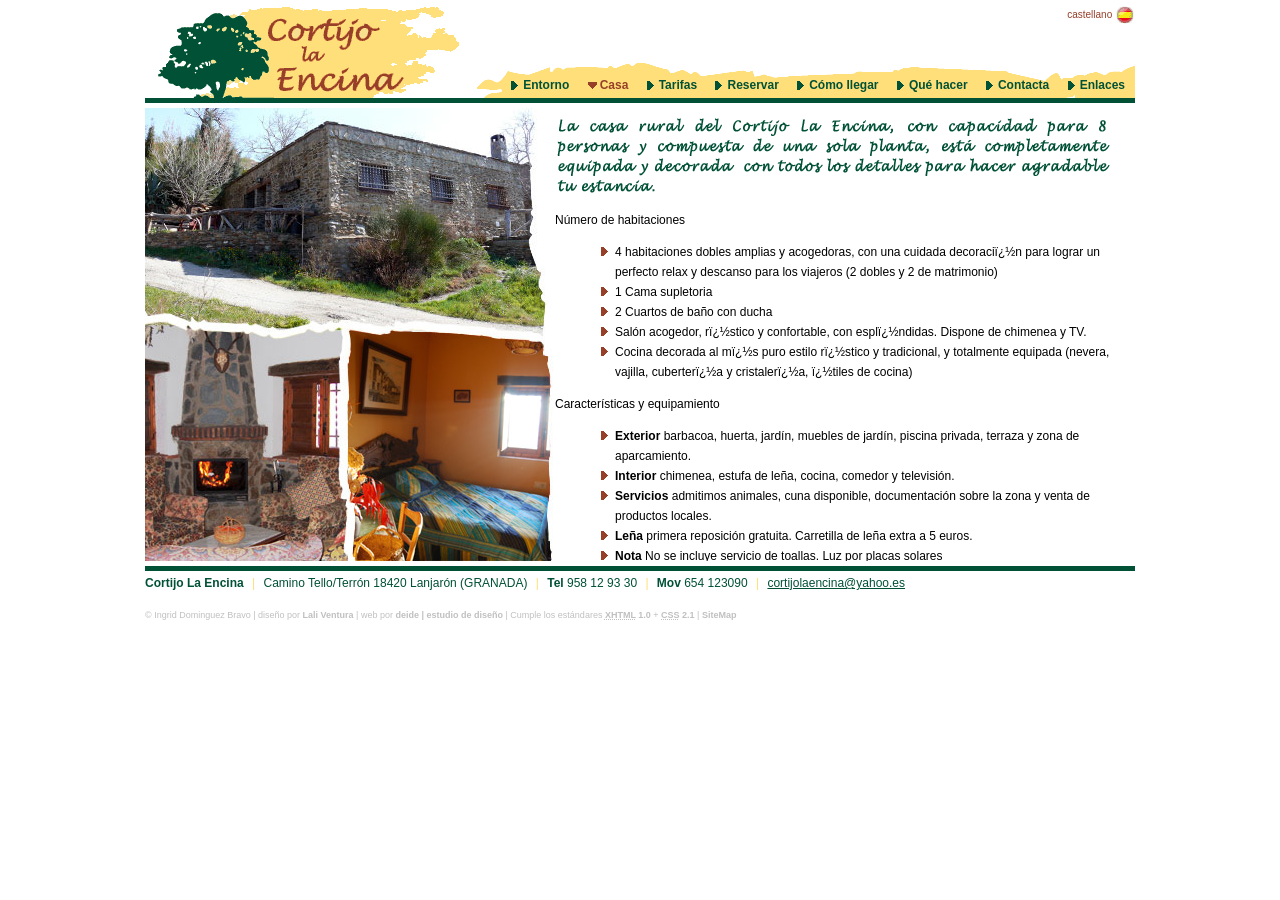
==== casa.html @ d517d525 "Add files via upload" ====
<!DOCTYPE html PUBLIC "-//W3C//DTD XHTML 1.0 Transitional//EN" "http://www.w3.org/TR/xhtml1/DTD/xhtml1-transitional.dtd">
<!-- ============================================= -->
<!-- Web realizada por Juan Diaz (Septiembre 2008) -->
<!--                www.deide.com                  -->
<!-- ============================================= -->
<html xmlns="http://www.w3.org/1999/xhtml" xml:lang="es" lang="es">

  <head>
    <title>Cortijo La Encina ~ Casa ~ tu alojamiento rural en Lanjaron</title>
    <meta name="description" content="Informacion sobre la casa cortijo"/>
    <meta name="keywords" content="hotel rural,alojamiento rural,turismo rural,casa rural,rural,cortijo,caseron,naturaleza,medio ambiente,entorno natural,lanjaron,alpujarras,granada,sierra nevada,alhambra"/>
    <meta name="author" content="Lali Ventura + Juan Diaz (deide.com)"/>
    <meta name="copyright" content="Copyright (c) Ingrid Dominguez Bravo"/>
    <meta name="page-topic" content="turismo rural"/>
    <meta name="revisit-after" content="30 days"/>
    <meta name="robots" content="all,index,follow"/>
    <meta http-equiv="expires" content="never"/>
    <meta http-equiv="content-language" content="es"/>
    <meta http-equiv="content-type" content="application/xhtml+xml; charset=iso-8859-1"/>
    <meta http-equiv="imagetoolbar" content="no"/>
    <link href="/img/encina-icono.png" rel="icon" type="image/png"/>
    <link href="/comun/estilos.css" rel="stylesheet" type="text/css"/>
    <link href="/comun/estilos-pantalla.css" rel="stylesheet" type="text/css" media="screen"/>
    <!--[if IE]><link href="/comun/ie.css" rel="stylesheet" type="text/css"/><![endif]-->
    <script src="/comun/jquery.js" type="text/javascript"></script>
    <script src="/comun/jquery-prettyPhoto.js" type="text/javascript"></script>
    <script src="/comun/codigos.js" type="text/javascript"></script>
  </head>
  
  <body>
    <div class="centrado">
    
      <div class="cabeza">
        <div class="logo">
          <a href="http://www.cortijolaencina.com/" title="Sitio web de Cortijo La Encina"><img src="/img/encina-logo.gif" alt="Cortijo La Encina"/></a>
        </div>
        <div class="idiomas">
          castellano
          <a href="/" title="Versi&oacute;n en castellano"><img src="/img/bandera-es.gif" alt="Castellano"/></a>
          <!-- <a href="/en/" title="English version"><img src="/img/bandera-en-off.gif" alt="English"/></a> -->
        </div>
        <div class="menu">
          <a href="/entorno.html" title="Entorno natural de Lanjar&oacute;n">Entorno</a>
          <a href="/casa.html" title="Casa rural con encanto" class="on">Casa</a>
          <a href="/tarifas.html" title="Lista de precios del cortijo">Tarifas</a>
          <a href="/reservar.html" title="Formulario de reservas">Reservar</a>
          <a href="/como-llegar.html" title="Rutas de acceso al Cortijo">C&oacute;mo llegar</a>
          <a href="/que-hacer.html" title="Actividades de ocio">Qu&eacute; hacer</a>
          <a href="/contacta.html" title="Datos de contacto">Contacta</a>
          <a href="/enlaces.html" title="Webs amigas">Enlaces</a>
        </div>
      </div>
      
      <div class="cuerpo">
        <div class="foto">
          <img src="/img/galeria-casa-xl.jpg" alt="Vista de las estancias del cortijo"/>
        </div>
        <div class="texto">
          <h1 class="titcasa">La casa rural del Cortijo La Encina, con capacidad para 8 personas y compuesta de una sola planta, est� completamente equipada y decorada  con todos los detalles para hacer agradable tu estancia.</h1>
          <p>N&uacute;mero de habitaciones</p>
          <ul>
            <li>4 habitaciones dobles amplias y acogedoras, con una cuidada decoraci�n para lograr un perfecto relax y descanso para los viajeros (2 dobles y 2 de matrimonio)</li>
            <li>1 Cama  supletoria</li>
            <li>2 Cuartos de ba&ntilde;o con ducha</li>
            <li>Sal&oacute;n acogedor, r�stico y confortable, con espl�ndidas. Dispone de chimenea y TV.</li>
            <li>Cocina decorada al m�s puro estilo r�stico y tradicional, y totalmente equipada (nevera, vajilla, cuberter�a y cristaler�a, �tiles de cocina)</li>
          </ul>
          <p>Caracter&iacute;sticas y equipamiento</p>
          <ul>
            <li><strong>Exterior</strong> barbacoa, huerta, jard&iacute;n, muebles de jard&iacute;n, piscina privada, terraza y zona de aparcamiento.</li>
            <li><strong>Interior</strong> chimenea, estufa de le&ntilde;a, cocina, comedor y televisi&oacute;n.</li>
            <li><strong>Servicios</strong> admitimos animales, cuna disponible, documentaci&oacute;n sobre la zona y venta de productos locales.</li>
            <li><strong>Le&ntilde;a</strong> primera reposici&oacute;n gratuita. Carretilla de le&ntilde;a extra a 5 euros.</li>
						<li><strong>Nota</strong> No se incluye servicio de toallas. Luz por placas solares</li>
						<li><strong>Idiomas</strong> hablamos espa&ntilde;ol y alem&aacute;n.</li>
          </ul>
        </div>
      </div>
      <div class="pie">
        <address>
          <strong>Cortijo La Encina</strong> <span>|</span> Camino Tello/Terr&oacute;n 18420 Lanjar&oacute;n (GRANADA) <span>|</span> <strong>Tel</strong> 958 12 93 30 <span>|</span> <strong>Mov</strong> 654 123090 <span>|</span> 
          <script type="text/javascript">
            <!--
              document.write('<a href="mailto:'+em+'" title="Escribir un e-mail"><u>'+em+'</u></a>');
            //-->
          </script>
        </address>
        <em>
          &copy; Ingrid Dominguez Bravo | dise&ntilde;o por <a href="mailto:laliventura@yahoo.es" title="Escribir un e-mail">Lali Ventura</a> | web por <a href="http://www.deide.com/" rel="external" title="Visitar la web">deide | estudio de dise&ntilde;o</a> | Cumple los est&aacute;ndares <a href="http://validator.w3.org/check?uri=referer" rel="external" title="Validar c&oacute;digo XHTML"><acronym title="eXtensible Hypertext Markup Language">XHTML</acronym> 1.0</a> + <a href="http://jigsaw.w3.org/css-validator/check/referer" rel="external" title="Validar c&oacute;digo CSS"><acronym title="Cascading Style Sheet">CSS</acronym> 2.1</a> | <a href="/sitemap.xml" rel="sitemap" title="Mapa del sitio web para Google">SiteMap</a>
        </em>
      </div>
      
    </div>
    <script type="text/javascript">
      var gaJsHost = (("https:" == document.location.protocol) ? "https://ssl." : "http://www.");
      document.write(unescape("%3Cscript src='" + gaJsHost + "google-analytics.com/ga.js' type='text/javascript'%3E%3C/script%3E"));
    </script>
    <script type="text/javascript">
      var pageTracker = _gat._getTracker("UA-5245488-3");
      pageTracker._trackPageview();
    </script>
  </body>
  
</html>
---- comun/estilos.css ----
@import url(/comun/jquery-prettyPhoto.css);

/*
  Juan D�az - deide.com

  amarillo  #ffdf7a
  rojo      #963f29
  verde     #005135
  lima      #ebf1ef
*/

a {
  color:#005135;
  text-decoration:none;
}
address {
  font-style:normal;
}
body {
  background:white;
  cursor:default;
  color:black;
  font:12px Tahoma, Verdana, Arial, sans-serif;
  margin:5px;
  text-align:center;
}
em {
  color:silver;
  font-size:9px;
  font-style:normal;
  line-height:50px;
}
  em a {
    color:silver;
    font-weight:bold;
  }
h1 {
  color:#005135;
  font:italic bold 15px Georgia, Times New Roman, serif;
  text-align:left;
}
img,
table {
  border:none;
}
li {
  list-style-image:url(/img/topo-rojo.gif);
}
p {
  line-height:20px;
  text-align:left;
}
td {
  padding:3px;
  text-align:center;
}
th {
  background:#ebf1ef;
  color:#005135;
  padding:3px;
  text-align:center;
}
ul {
  margin-left:20px;
	line-height:20px;
}

.centrado {
  margin:0 auto;
  text-align:left;
  width:990px;
}

.cabeza {
  border-bottom:5px solid #005135;
  clear:both;
  height:93px;
}
  .cabeza .idiomas {
    color:#963f29;
    font-size:10px;
    height:53px;
    text-align:right;
    width:990px;
  }
    .cabeza .idiomas img {
      vertical-align:middle;
    }
  .cabeza .logo {
    float:left;
    height:inherit;
    width:316px;
  }
  .cabeza .menu {
    background:url(/img/menu-fondo.gif) no-repeat right bottom;
    height:20px;
    padding:20px 10px 0 0;
    text-align:right;
    width:980px;
  }
    .cabeza .menu a,
    .cabeza .menu a.off {
      background:url(/img/topo-verde.gif) no-repeat left center;
      color:#005135;
      font-weight:bold;
      margin-left:15px;
      padding-left:12px;
    }
    .cabeza .menu a:hover,
    .cabeza .menu a.on {
      color:#963f29;
      font-weight:bold;
      margin-left:15px;
      padding-left:12px;
    }
    .cabeza .menu a:hover {
      background:url(/img/topo-rojo.gif) no-repeat left center;
    }
    .cabeza .menu a.on {
      background:url(/img/topo-rojo-on.gif) no-repeat left center;
    }

.cuerpo {
  clear:both;
  height:453px;
  margin:5px 0;
  position:relative;
}
  .cuerpo .foto {
    left:0;
    position:absolute;
    top:0;
    z-index:1;
  }
  .cuerpo .texto,
  .cuerpo .texto-portada {
    height:433px;
    overflow:auto;
    padding:10px 0;
    position:absolute;
    text-align:left;
    top:0;
    z-index:2;
  }
  .cuerpo .texto {
    left:410px;
    width:580px;
  }
  .cuerpo .texto-portada {
    left:580px;
    width:410px;
  }
	
    .cuerpo .resaltado {
      background:#ebf1ef url(/img/resaltado-fondo.gif) no-repeat left center;
    }
      .cuerpo .resaltado div {
        padding:5px 10px;
      }
      .cuerpo .resaltado p {
        color:#005135;
        font-size:11px;
        text-align:right;
      }

.pie {
  border-top:5px solid #005135;
  clear:both;
  margin-top:5px;
  padding-top:5px;
}
.pie address {
  color:#005135;
}
.pie span {
  color:#ffdf7a;
  padding:0 5px;
}
---- comun/estilos-pantalla.css ----
/*
  Juan D�az - deide.com
*/

.tit {
  background:url(/img/tit-portada.gif) no-repeat left top;
  color:white;
  font-size:.01em;
  height:80px;
  line-height:.0em;
}

.titentorno {
  background:url(/img/tit-entorno.gif) no-repeat left top;
  color:white;
  font-size:.01em;
  height:80px;
  line-height:.0em;
}

.titcasa {
  background:url(/img/tit-casa.gif) no-repeat left top;
  color:white;
  font-size:.01em;
  height:80px;
  line-height:.0em;
}
.tittarifas {
  background:url(/img/tit-tarifas.gif) no-repeat left top;
  color:white;
  font-size:.01em;
  height:80px;
  line-height:.0em;
}

.titreservas {
  background:url(/img/tit-reservas.gif) no-repeat left top;
  color:white;
  font-size:.01em;
  height:80px;
  line-height:.0em;
}

.titllegar {
  background:url(/img/tit-llegar.gif) no-repeat left top;
  color:white;
  font-size:.01em;
  height:80px;
  line-height:.0em;
}

.tithacer {
  background:url(/img/tit-hacer.gif) no-repeat left top;
  color:white;
  font-size:.01em;
  height:80px;
  line-height:.0em;
}

.titcontactar {
  background:url(/img/tit-contacta.gif) no-repeat left top;
  color:white;
  font-size:.01em;
  height:80px;
  line-height:.0em;
}

.titenlaces {
  background:url(/img/tit-enlaces.gif) no-repeat left top;
  color:white;
  font-size:.01em;
  height:80px;
  line-height:.0em;
}

.titgaleria {
  background:url(/img/tit-galeria.gif) no-repeat left top;
  color:white;
  font-size:.01em;
  height:80px;
  line-height:.0em;
}
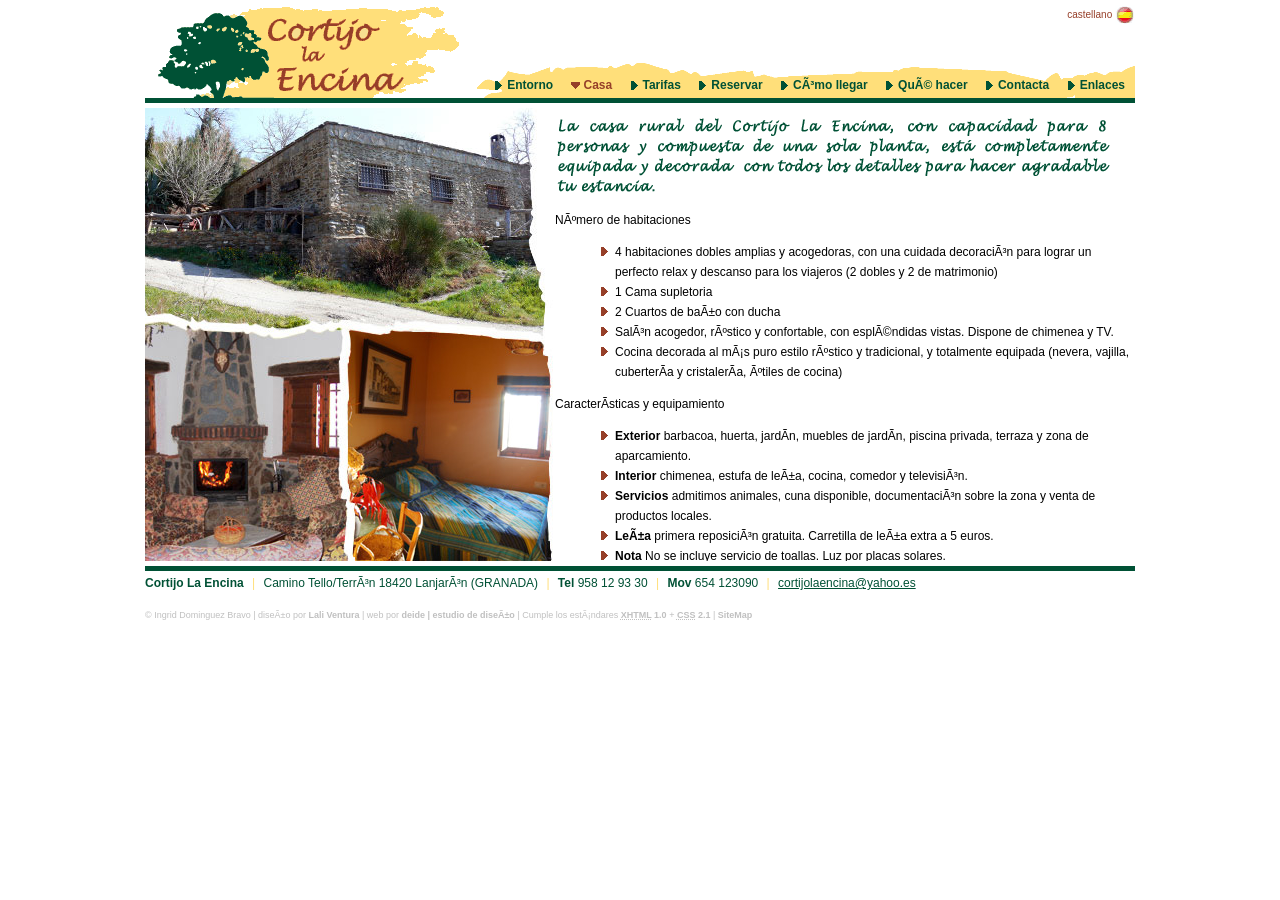
==== commit ff6756d0: "Update casa.html" ====
--- a/casa.html
+++ b/casa.html
@@ -7,7 +7,7 @@
 
   <head>
     <title>Cortijo La Encina ~ Casa ~ tu alojamiento rural en Lanjaron</title>
-    <meta name="description" content="Informacion sobre la casa cortijo"/>
+    <meta name="description" content="Información sobre la casa cortijo"/>
     <meta name="keywords" content="hotel rural,alojamiento rural,turismo rural,casa rural,rural,cortijo,caseron,naturaleza,medio ambiente,entorno natural,lanjaron,alpujarras,granada,sierra nevada,alhambra"/>
     <meta name="author" content="Lali Ventura + Juan Diaz (deide.com)"/>
     <meta name="copyright" content="Copyright (c) Ingrid Dominguez Bravo"/>
@@ -18,13 +18,13 @@
     <meta http-equiv="content-language" content="es"/>
     <meta http-equiv="content-type" content="application/xhtml+xml; charset=iso-8859-1"/>
     <meta http-equiv="imagetoolbar" content="no"/>
-    <link href="/img/encina-icono.png" rel="icon" type="image/png"/>
-    <link href="/comun/estilos.css" rel="stylesheet" type="text/css"/>
-    <link href="/comun/estilos-pantalla.css" rel="stylesheet" type="text/css" media="screen"/>
-    <!--[if IE]><link href="/comun/ie.css" rel="stylesheet" type="text/css"/><![endif]-->
-    <script src="/comun/jquery.js" type="text/javascript"></script>
-    <script src="/comun/jquery-prettyPhoto.js" type="text/javascript"></script>
-    <script src="/comun/codigos.js" type="text/javascript"></script>
+    <link href="img/encina-icono.png" rel="icon" type="image/png"/>
+    <link href="comun/estilos.css" rel="stylesheet" type="text/css"/>
+    <link href="comun/estilos-pantalla.css" rel="stylesheet" type="text/css" media="screen"/>
+    <!--[if IE]><link href="comun/ie.css" rel="stylesheet" type="text/css"/><![endif]-->
+    <script src="comun/jquery.js" type="text/javascript"></script>
+    <script src="comun/jquery-prettyPhoto.js" type="text/javascript"></script>
+    <script src="comun/codigos.js" type="text/javascript"></script>
   </head>
   
   <body>
@@ -32,53 +32,53 @@
     
       <div class="cabeza">
         <div class="logo">
-          <a href="http://www.cortijolaencina.com/" title="Sitio web de Cortijo La Encina"><img src="/img/encina-logo.gif" alt="Cortijo La Encina"/></a>
+          <a href="http://www.cortijolaencina.com/" title="Sitio web de Cortijo La Encina"><img src="img/encina-logo.gif" alt="Cortijo La Encina"/></a>
         </div>
         <div class="idiomas">
           castellano
-          <a href="/" title="Versi&oacute;n en castellano"><img src="/img/bandera-es.gif" alt="Castellano"/></a>
-          <!-- <a href="/en/" title="English version"><img src="/img/bandera-en-off.gif" alt="English"/></a> -->
+          <a href="index.html" title="Versión en castellano"><img src="img/bandera-es.gif" alt="Castellano"/></a>
+          <!-- <a href="en/index.html" title="English version"><img src="img/bandera-en-off.gif" alt="English"/></a> -->
         </div>
         <div class="menu">
-          <a href="/entorno.html" title="Entorno natural de Lanjar&oacute;n">Entorno</a>
-          <a href="/casa.html" title="Casa rural con encanto" class="on">Casa</a>
-          <a href="/tarifas.html" title="Lista de precios del cortijo">Tarifas</a>
-          <a href="/reservar.html" title="Formulario de reservas">Reservar</a>
-          <a href="/como-llegar.html" title="Rutas de acceso al Cortijo">C&oacute;mo llegar</a>
-          <a href="/que-hacer.html" title="Actividades de ocio">Qu&eacute; hacer</a>
-          <a href="/contacta.html" title="Datos de contacto">Contacta</a>
-          <a href="/enlaces.html" title="Webs amigas">Enlaces</a>
+          <a href="entorno.html" title="Entorno natural de Lanjarón">Entorno</a>
+          <a href="casa.html" title="Casa rural con encanto" class="on">Casa</a>
+          <a href="tarifas.html" title="Lista de precios del cortijo">Tarifas</a>
+          <a href="reservar.html" title="Formulario de reservas">Reservar</a>
+          <a href="como-llegar.html" title="Rutas de acceso al Cortijo">Cómo llegar</a>
+          <a href="que-hacer.html" title="Actividades de ocio">Qué hacer</a>
+          <a href="contacta.html" title="Datos de contacto">Contacta</a>
+          <a href="enlaces.html" title="Webs amigas">Enlaces</a>
         </div>
       </div>
       
       <div class="cuerpo">
         <div class="foto">
-          <img src="/img/galeria-casa-xl.jpg" alt="Vista de las estancias del cortijo"/>
+          <img src="img/galeria-casa-xl.jpg" alt="Vista de las estancias del cortijo"/>
         </div>
         <div class="texto">
-          <h1 class="titcasa">La casa rural del Cortijo La Encina, con capacidad para 8 personas y compuesta de una sola planta, est� completamente equipada y decorada  con todos los detalles para hacer agradable tu estancia.</h1>
-          <p>N&uacute;mero de habitaciones</p>
+          <h1 class="titcasa">La casa rural del Cortijo La Encina, con capacidad para 8 personas y compuesta de una sola planta, está completamente equipada y decorada con todos los detalles para hacer agradable tu estancia.</h1>
+          <p>Número de habitaciones</p>
           <ul>
-            <li>4 habitaciones dobles amplias y acogedoras, con una cuidada decoraci�n para lograr un perfecto relax y descanso para los viajeros (2 dobles y 2 de matrimonio)</li>
-            <li>1 Cama  supletoria</li>
-            <li>2 Cuartos de ba&ntilde;o con ducha</li>
-            <li>Sal&oacute;n acogedor, r�stico y confortable, con espl�ndidas. Dispone de chimenea y TV.</li>
-            <li>Cocina decorada al m�s puro estilo r�stico y tradicional, y totalmente equipada (nevera, vajilla, cuberter�a y cristaler�a, �tiles de cocina)</li>
+            <li>4 habitaciones dobles amplias y acogedoras, con una cuidada decoración para lograr un perfecto relax y descanso para los viajeros (2 dobles y 2 de matrimonio)</li>
+            <li>1 Cama supletoria</li>
+            <li>2 Cuartos de baño con ducha</li>
+            <li>Salón acogedor, rústico y confortable, con espléndidas vistas. Dispone de chimenea y TV.</li>
+            <li>Cocina decorada al más puro estilo rústico y tradicional, y totalmente equipada (nevera, vajilla, cubertería y cristalería, útiles de cocina)</li>
           </ul>
-          <p>Caracter&iacute;sticas y equipamiento</p>
+          <p>Características y equipamiento</p>
           <ul>
-            <li><strong>Exterior</strong> barbacoa, huerta, jard&iacute;n, muebles de jard&iacute;n, piscina privada, terraza y zona de aparcamiento.</li>
-            <li><strong>Interior</strong> chimenea, estufa de le&ntilde;a, cocina, comedor y televisi&oacute;n.</li>
-            <li><strong>Servicios</strong> admitimos animales, cuna disponible, documentaci&oacute;n sobre la zona y venta de productos locales.</li>
-            <li><strong>Le&ntilde;a</strong> primera reposici&oacute;n gratuita. Carretilla de le&ntilde;a extra a 5 euros.</li>
-						<li><strong>Nota</strong> No se incluye servicio de toallas. Luz por placas solares</li>
-						<li><strong>Idiomas</strong> hablamos espa&ntilde;ol y alem&aacute;n.</li>
+            <li><strong>Exterior</strong> barbacoa, huerta, jardín, muebles de jardín, piscina privada, terraza y zona de aparcamiento.</li>
+            <li><strong>Interior</strong> chimenea, estufa de leña, cocina, comedor y televisión.</li>
+            <li><strong>Servicios</strong> admitimos animales, cuna disponible, documentación sobre la zona y venta de productos locales.</li>
+            <li><strong>Leña</strong> primera reposición gratuita. Carretilla de leña extra a 5 euros.</li>
+            <li><strong>Nota</strong> No se incluye servicio de toallas. Luz por placas solares.</li>
+            <li><strong>Idiomas</strong> hablamos español y alemán.</li>
           </ul>
         </div>
       </div>
       <div class="pie">
         <address>
-          <strong>Cortijo La Encina</strong> <span>|</span> Camino Tello/Terr&oacute;n 18420 Lanjar&oacute;n (GRANADA) <span>|</span> <strong>Tel</strong> 958 12 93 30 <span>|</span> <strong>Mov</strong> 654 123090 <span>|</span> 
+          <strong>Cortijo La Encina</strong> <span>|</span> Camino Tello/Terrón 18420 Lanjarón (GRANADA) <span>|</span> <strong>Tel</strong> 958 12 93 30 <span>|</span> <strong>Mov</strong> 654 123090 <span>|</span> 
           <script type="text/javascript">
             <!--
               document.write('<a href="mailto:'+em+'" title="Escribir un e-mail"><u>'+em+'</u></a>');
@@ -86,7 +86,7 @@
           </script>
         </address>
         <em>
-          &copy; Ingrid Dominguez Bravo | dise&ntilde;o por <a href="mailto:laliventura@yahoo.es" title="Escribir un e-mail">Lali Ventura</a> | web por <a href="http://www.deide.com/" rel="external" title="Visitar la web">deide | estudio de dise&ntilde;o</a> | Cumple los est&aacute;ndares <a href="http://validator.w3.org/check?uri=referer" rel="external" title="Validar c&oacute;digo XHTML"><acronym title="eXtensible Hypertext Markup Language">XHTML</acronym> 1.0</a> + <a href="http://jigsaw.w3.org/css-validator/check/referer" rel="external" title="Validar c&oacute;digo CSS"><acronym title="Cascading Style Sheet">CSS</acronym> 2.1</a> | <a href="/sitemap.xml" rel="sitemap" title="Mapa del sitio web para Google">SiteMap</a>
+          &copy; Ingrid Dominguez Bravo | diseño por <a href="mailto:laliventura@yahoo.es" title="Escribir un e-mail">Lali Ventura</a> | web por <a href="http://www.deide.com/" rel="external" title="Visitar la web">deide | estudio de diseño</a> | Cumple los estándares <a href="http://validator.w3.org/check?uri=referer" rel="external" title="Validar código XHTML"><acronym title="eXtensible Hypertext Markup Language">XHTML</acronym> 1.0</a> + <a href="http://jigsaw.w3.org/css-validator/check/referer" rel="external" title="Validar código CSS"><acronym title="Cascading Style Sheet">CSS</acronym> 2.1</a> | <a href="sitemap.xml" rel="sitemap" title="Mapa del sitio web para Google">SiteMap</a>
         </em>
       </div>
       
@@ -101,4 +101,6 @@
     </script>
   </body>
   
-</html>+</html>
+
+
--- a/comun/estilos.css
+++ b/comun/estilos.css
@@ -1,7 +1,7 @@
-@import url(/comun/jquery-prettyPhoto.css);
+@import url(./jquery-prettyPhoto.css);
 
 /*
-  Juan D�az - deide.com
+  Juan Díaz - deide.com
 
   amarillo  #ffdf7a
   rojo      #963f29
@@ -44,7 +44,7 @@
   border:none;
 }
 li {
-  list-style-image:url(/img/topo-rojo.gif);
+  list-style-image:url(../img/topo-rojo.gif);
 }
 p {
   line-height:20px;
@@ -62,7 +62,7 @@
 }
 ul {
   margin-left:20px;
-	line-height:20px;
+  line-height:20px;
 }
 
 .centrado {
@@ -92,7 +92,7 @@
     width:316px;
   }
   .cabeza .menu {
-    background:url(/img/menu-fondo.gif) no-repeat right bottom;
+    background:url(../img/menu-fondo.gif) no-repeat right bottom;
     height:20px;
     padding:20px 10px 0 0;
     text-align:right;
@@ -100,7 +100,7 @@
   }
     .cabeza .menu a,
     .cabeza .menu a.off {
-      background:url(/img/topo-verde.gif) no-repeat left center;
+      background:url(../img/topo-verde.gif) no-repeat left center;
       color:#005135;
       font-weight:bold;
       margin-left:15px;
@@ -114,10 +114,10 @@
       padding-left:12px;
     }
     .cabeza .menu a:hover {
-      background:url(/img/topo-rojo.gif) no-repeat left center;
+      background:url(../img/topo-rojo.gif) no-repeat left center;
     }
     .cabeza .menu a.on {
-      background:url(/img/topo-rojo-on.gif) no-repeat left center;
+      background:url(../img/topo-rojo-on.gif) no-repeat left center;
     }
 
 .cuerpo {
@@ -150,9 +150,9 @@
     left:580px;
     width:410px;
   }
-	
+
     .cuerpo .resaltado {
-      background:#ebf1ef url(/img/resaltado-fondo.gif) no-repeat left center;
+      background:#ebf1ef url(../img/resaltado-fondo.gif) no-repeat left center;
     }
       .cuerpo .resaltado div {
         padding:5px 10px;
@@ -175,4 +175,5 @@
 .pie span {
   color:#ffdf7a;
   padding:0 5px;
-}+}
+
--- a/comun/estilos-pantalla.css
+++ b/comun/estilos-pantalla.css
@@ -1,9 +1,9 @@
 /*
-  Juan D�az - deide.com
+  Juan Díaz - deide.com
 */
 
 .tit {
-  background:url(/img/tit-portada.gif) no-repeat left top;
+  background:url(../img/tit-portada.gif) no-repeat left top;
   color:white;
   font-size:.01em;
   height:80px;
@@ -11,7 +11,7 @@
 }
 
 .titentorno {
-  background:url(/img/tit-entorno.gif) no-repeat left top;
+  background:url(../img/tit-entorno.gif) no-repeat left top;
   color:white;
   font-size:.01em;
   height:80px;
@@ -19,14 +19,14 @@
 }
 
 .titcasa {
-  background:url(/img/tit-casa.gif) no-repeat left top;
+  background:url(../img/tit-casa.gif) no-repeat left top;
   color:white;
   font-size:.01em;
   height:80px;
   line-height:.0em;
 }
 .tittarifas {
-  background:url(/img/tit-tarifas.gif) no-repeat left top;
+  background:url(../img/tit-tarifas.gif) no-repeat left top;
   color:white;
   font-size:.01em;
   height:80px;
@@ -34,7 +34,7 @@
 }
 
 .titreservas {
-  background:url(/img/tit-reservas.gif) no-repeat left top;
+  background:url(../img/tit-reservas.gif) no-repeat left top;
   color:white;
   font-size:.01em;
   height:80px;
@@ -42,7 +42,7 @@
 }
 
 .titllegar {
-  background:url(/img/tit-llegar.gif) no-repeat left top;
+  background:url(../img/tit-llegar.gif) no-repeat left top;
   color:white;
   font-size:.01em;
   height:80px;
@@ -50,7 +50,7 @@
 }
 
 .tithacer {
-  background:url(/img/tit-hacer.gif) no-repeat left top;
+  background:url(../img/tit-hacer.gif) no-repeat left top;
   color:white;
   font-size:.01em;
   height:80px;
@@ -58,7 +58,7 @@
 }
 
 .titcontactar {
-  background:url(/img/tit-contacta.gif) no-repeat left top;
+  background:url(../img/tit-contacta.gif) no-repeat left top;
   color:white;
   font-size:.01em;
   height:80px;
@@ -66,7 +66,7 @@
 }
 
 .titenlaces {
-  background:url(/img/tit-enlaces.gif) no-repeat left top;
+  background:url(../img/tit-enlaces.gif) no-repeat left top;
   color:white;
   font-size:.01em;
   height:80px;
@@ -74,9 +74,9 @@
 }
 
 .titgaleria {
-  background:url(/img/tit-galeria.gif) no-repeat left top;
+  background:url(../img/tit-galeria.gif) no-repeat left top;
   color:white;
   font-size:.01em;
   height:80px;
   line-height:.0em;
-}+}
